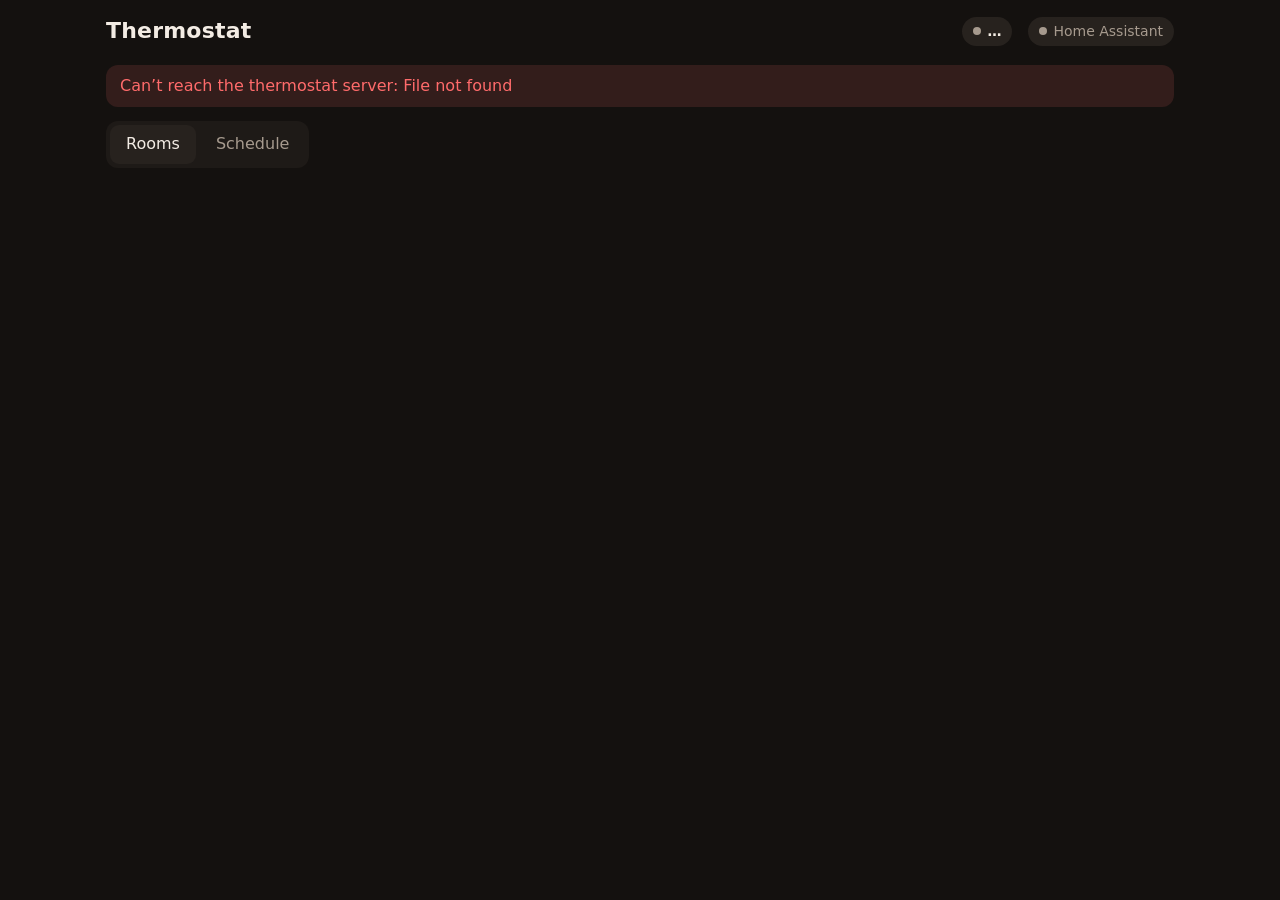
==== thermostat/public/index.html @ 14dd11ea "thermostat: web page and schedule for the Amana wall units Room temperature/humidity, manual control" ====
<!doctype html>
<html lang="en">
<head>
<meta charset="utf-8">
<meta name="viewport" content="width=device-width, initial-scale=1, viewport-fit=cover">
<meta name="theme-color" content="#14110f">
<title>Thermostat</title>
<style>
:root{
  --bg:#14110f; --panel:#1e1a17; --panel2:#27221e; --line:#3a332d; --text:#f3ece4; --muted:#a69a8e;
  --heat:#ff8a3d; --heat-soft:#ff8a3d22; --cool:#5ab4ff; --cool-soft:#5ab4ff22; --ok:#7fd38a; --warn:#f2c14e; --bad:#ff6b6b;
  --accent:var(--heat); --accent-soft:var(--heat-soft);
}
body.cool{--accent:var(--cool);--accent-soft:var(--cool-soft)}
*{box-sizing:border-box}
html,body{margin:0;background:var(--bg);color:var(--text);font:16px/1.4 system-ui,-apple-system,"Segoe UI",Roboto,sans-serif}
button,input,select{font:inherit;color:inherit}
.wrap{max-width:1100px;margin:0 auto;padding:16px 16px 48px}
header{display:flex;flex-wrap:wrap;align-items:center;gap:10px 16px;margin-bottom:18px}
h1{font-size:22px;margin:0;letter-spacing:.2px;flex:1 1 auto}
.pill{display:inline-flex;align-items:center;gap:6px;padding:5px 11px;border-radius:999px;background:var(--panel2);font-size:14px;color:var(--muted)}
.pill b{color:var(--text);font-weight:600}
.dot{width:8px;height:8px;border-radius:50%;background:var(--muted)}
.dot.ok{background:var(--ok)}.dot.warn{background:var(--warn)}.dot.bad{background:var(--bad)}
.tabs{display:flex;gap:4px;background:var(--panel);padding:4px;border-radius:12px;width:max-content;margin-bottom:16px}
.tabs button{border:0;background:none;padding:8px 16px;border-radius:9px;cursor:pointer;color:var(--muted)}
.tabs button.on{background:var(--panel2);color:var(--text)}
.grid{display:grid;grid-template-columns:repeat(auto-fit,minmax(280px,1fr));gap:14px}
.card{background:var(--panel);border:1px solid var(--line);border-radius:18px;padding:18px}
.card h2{font-size:17px;margin:0 0 10px;display:flex;justify-content:space-between;align-items:center;gap:8px}
.now{display:flex;align-items:baseline;gap:14px}
.big{font-size:56px;font-weight:300;line-height:1;letter-spacing:-1px}
.big small{font-size:24px;color:var(--muted)}
.hum{color:var(--muted);font-size:15px}
.status{font-size:13px;padding:3px 9px;border-radius:999px;background:var(--panel2);color:var(--muted);font-weight:500}
.status.heat{background:var(--heat-soft);color:var(--heat)}.status.cool{background:var(--cool-soft);color:var(--cool)}
.ctrl{display:flex;align-items:center;justify-content:space-between;gap:10px;margin:16px 0 12px;padding:10px;background:var(--panel2);border-radius:14px}
.stepper{display:flex;align-items:center;gap:6px}
.round{width:44px;height:44px;border-radius:50%;border:1px solid var(--line);background:var(--panel);font-size:22px;cursor:pointer;display:grid;place-items:center}
.round:active{transform:scale(.95)}
.target{min-width:70px;text-align:center;font-size:28px;font-weight:500}
.target.pending{color:var(--accent)}
.seg{display:flex;background:var(--panel);border-radius:10px;padding:3px;gap:2px}
.seg button{border:0;background:none;padding:7px 12px;border-radius:8px;cursor:pointer;color:var(--muted);font-size:14px}
.seg button.on{background:var(--accent-soft);color:var(--accent);font-weight:600}
.seg button.on.off{background:var(--panel2);color:var(--text)}
.sched{font-size:14px;color:var(--muted)}
.sched b{color:var(--text);font-weight:600}
.override{color:var(--warn)}
.room-edit{margin-bottom:14px}
.row{display:flex;flex-wrap:wrap;align-items:center;gap:10px}
.row+.row{margin-top:10px}
label.sw{display:inline-flex;align-items:center;gap:8px;cursor:pointer;user-select:none}
.sw input{appearance:none;width:40px;height:24px;border-radius:999px;background:var(--line);position:relative;cursor:pointer;transition:.15s;margin:0}
.sw input::after{content:"";position:absolute;top:3px;left:3px;width:18px;height:18px;border-radius:50%;background:#fff;transition:.15s}
.sw input:checked{background:var(--accent)}
.sw input:checked::after{left:19px}
input[type=time],input[type=number],select{background:var(--panel2);border:1px solid var(--line);border-radius:9px;padding:7px 9px}
input[type=number]{width:70px}
.block{display:flex;flex-wrap:wrap;align-items:center;gap:8px 12px;padding:10px 12px;border:1px solid var(--line);border-radius:12px;background:var(--panel2);margin-top:10px}
.block.disabled{opacity:.55}
.days{display:flex;gap:3px}
.days button{width:30px;height:30px;border-radius:8px;border:1px solid var(--line);background:var(--panel);cursor:pointer;font-size:12px;color:var(--muted)}
.days button.on{background:var(--accent-soft);border-color:transparent;color:var(--accent);font-weight:700}
.del{margin-left:auto;border:0;background:none;color:var(--muted);cursor:pointer;font-size:20px;padding:4px 8px}
.del:hover{color:var(--bad)}
.add{margin-top:10px;border:1px dashed var(--line);background:none;border-radius:12px;padding:9px 14px;cursor:pointer;color:var(--muted);width:100%}
.add:hover{color:var(--text);border-color:var(--muted)}
.savebar{position:sticky;bottom:0;display:none;gap:10px;justify-content:flex-end;align-items:center;padding:12px 16px;margin:16px -16px 0;background:linear-gradient(transparent,var(--bg) 30%)}
.savebar.show{display:flex}
.btn{border:0;border-radius:11px;padding:10px 18px;cursor:pointer;font-weight:600}
.btn.primary{background:var(--accent);color:#1a120c}
.btn.ghost{background:var(--panel2)}
.muted{color:var(--muted);font-size:14px}
.err{background:#ff6b6b22;color:var(--bad);border-radius:12px;padding:10px 14px;margin-bottom:14px;display:none}
.err.show{display:block}
.hidden{display:none!important}
.toast{position:fixed;left:50%;bottom:20px;transform:translateX(-50%);background:var(--panel2);border:1px solid var(--line);padding:10px 16px;border-radius:12px;opacity:0;transition:.2s;pointer-events:none}
.toast.show{opacity:1}
@media (max-width:420px){.big{font-size:48px}.days button{width:27px;height:28px}}
</style>
</head>
<body>
<div class="wrap">
  <header>
    <h1>Thermostat</h1>
    <span class="pill" id="presence"><span class="dot"></span><b>…</b></span>
    <span class="pill" id="conn"><span class="dot"></span>Home Assistant</span>
  </header>
  <div class="err" id="err"></div>
  <div class="tabs" role="tablist">
    <button class="on" data-tab="rooms">Rooms</button>
    <button data-tab="schedule">Schedule</button>
  </div>

  <section id="rooms" class="grid"></section>

  <section id="schedule" class="hidden">
    <div class="card room-edit">
      <h2>General</h2>
      <div class="row">
        <label class="sw"><input type="checkbox" id="g-enabled"> Schedule on</label>
        <span class="muted">When off, the units stay wherever you set them.</span>
      </div>
      <div class="row">
        <span>Season</span>
        <div class="seg" id="g-mode"><button data-v="heat">Heat</button><button data-v="cool">Cool</button></div>
      </div>
      <div class="row">
        <label class="sw"><input type="checkbox" id="g-away"> Away mode</label>
        <span class="muted">When nobody is home, every room goes to</span>
        <input type="number" id="g-away-temp" min="61" max="86"> °
      </div>
    </div>
    <div id="room-edits"></div>
    <div class="savebar" id="savebar">
      <span class="muted">Unsaved changes</span>
      <button class="btn ghost" id="cancel">Cancel</button>
      <button class="btn primary" id="save">Save schedule</button>
    </div>
  </section>
</div>
<div class="toast" id="toast"></div>

<script>
const $ = (s, el = document) => el.querySelector(s);
const DAYS = ['S','M','T','W','T','F','S'];
let state = null, draft = null, dirty = false;
const pending = {}; // room id -> {temp, timer}

function toast(msg) { const t = $('#toast'); t.textContent = msg; t.classList.add('show'); clearTimeout(t._h); t._h = setTimeout(() => t.classList.remove('show'), 2200); }
function fmtTime(iso) {
  const d = new Date(iso), now = new Date();
  const t = d.toLocaleTimeString([], { hour: 'numeric', minute: '2-digit' });
  const days = Math.round((new Date(d.toDateString()) - new Date(now.toDateString())) / 864e5);
  return days === 0 ? t : days === 1 ? 'tomorrow ' + t : d.toLocaleDateString([], { weekday: 'short' }) + ' ' + t;
}
const deg = (v) => v == null ? '–' : Math.round(v * 10) / 10;
const desc = (d) => !d ? 'off' : d.hvac === 'off' ? 'Off' : d.temp + '°';

async function api(method, url, body) {
  const r = await fetch(url, { method, headers: { 'Content-Type': 'application/json' }, body: body ? JSON.stringify(body) : undefined });
  const j = await r.json().catch(() => ({}));
  if (!r.ok) throw new Error(j.error || r.statusText);
  return j;
}

async function refresh() {
  try { state = await api('GET', '/api/state'); render(); }
  catch (e) { showErr('Can’t reach the thermostat server: ' + e.message); }
}
function showErr(m) { const e = $('#err'); e.textContent = m || ''; e.classList.toggle('show', !!m); }

function render() {
  document.body.classList.toggle('cool', state.mode === 'cool');
  const p = $('#presence');
  p.querySelector('.dot').className = 'dot ' + (state.home === false ? 'warn' : state.home ? 'ok' : '');
  p.querySelector('b').textContent = state.home === false ? 'Away' : state.home ? 'Home' : 'Presence unknown';
  $('#conn .dot').className = 'dot ' + (state.ok ? 'ok' : 'bad');
  showErr(state.ok ? '' : 'Home Assistant error: ' + state.error);
  renderRooms();
  if (!dirty) { draft = JSON.parse(JSON.stringify({ scheduleEnabled: state.scheduleEnabled, mode: state.mode, away: state.away, rooms: state.rooms.map(stripRoom) })); renderSchedule(); }
}
function stripRoom(r) { const { current, scheduled, next, humiditySensorUsed, ...rest } = r; return rest; }

function renderRooms() {
  const box = $('#rooms');
  box.innerHTML = '';
  for (const r of state.rooms) {
    const c = r.current, pend = pending[r.id];
    const isOff = c.hvac === 'off';
    const tgt = pend ? pend.temp : c.target;
    const el = document.createElement('div');
    el.className = 'card';
    let sched = '<span class="sched">Schedule off for this room</span>';
    if (r.scheduled) {
      const manual = (r.scheduled.hvac === 'off') !== isOff || (!isOff && c.target != null && r.scheduled.temp !== c.target);
      const nx = r.next ? ` → <b>${desc(r.next.desired)}</b> at ${fmtTime(r.next.at)}` : '';
      sched = `<span class="sched">Schedule: <b>${desc(r.scheduled)}</b>${r.scheduled.reason === 'away' ? ' (away)' : ''}${nx}</span>`
        + (manual ? `<div class="sched override">Manual setting — schedule takes over ${r.next ? 'at ' + fmtTime(r.next.at) : 'at the next change'}</div>` : '');
    }
    const mode = isOff ? 'off' : (c.hvac === 'cool' ? 'cool' : 'heat');
    el.innerHTML = `
      <h2>${r.name}<span class="status ${isOff ? '' : mode}">${!c.available ? 'Unavailable' : isOff ? 'Off' : (mode === 'cool' ? 'Cooling to ' : 'Heating to ') + tgt + '°'}</span></h2>
      <div class="now"><div class="big">${deg(c.temp)}<small>°F</small></div><div class="hum">${c.humidity == null ? '' : '💧 ' + Math.round(c.humidity) + '%'}</div></div>
      <div class="ctrl">
        <div class="stepper">
          <button class="round" data-step="-1" aria-label="Lower">−</button>
          <div class="target ${pend ? 'pending' : ''}">${isOff && !pend ? '–' : (tgt ?? '–') + '°'}</div>
          <button class="round" data-step="1" aria-label="Raise">+</button>
        </div>
        <div class="seg">
          <button data-hvac="${state.mode}" class="${!isOff ? 'on' : ''}">${state.mode === 'cool' ? 'Cool' : 'Heat'}</button>
          <button data-hvac="off" class="${isOff ? 'on off' : ''}">Off</button>
        </div>
      </div>
      ${sched}`;
    el.querySelectorAll('[data-step]').forEach((b) => b.onclick = () => step(r, Number(b.dataset.step)));
    el.querySelectorAll('[data-hvac]').forEach((b) => b.onclick = () => setHvac(r, b.dataset.hvac));
    box.appendChild(el);
  }
}
function step(r, d) {
  const base = pending[r.id]?.temp ?? r.current.target ?? (r.scheduled?.temp || 70);
  const t = Math.max(61, Math.min(86, base + d));
  clearTimeout(pending[r.id]?.timer);
  pending[r.id] = { temp: t, timer: setTimeout(() => commit(r, t), 1200) };
  renderRooms();
}
async function commit(r, t) {
  try { state = await api('POST', '/api/room/' + r.id, { temp: t, hvac: r.current.hvac === 'cool' ? 'cool' : state.mode }); toast(`${r.name} set to ${t}°`); }
  catch (e) { toast('Failed: ' + e.message); }
  delete pending[r.id]; render();
}
async function setHvac(r, hvac) {
  try { state = await api('POST', '/api/room/' + r.id, hvac === 'off' ? { hvac: 'off' } : { hvac, temp: r.current.target || r.scheduled?.temp || 70 });
        toast(`${r.name} ${hvac === 'off' ? 'turned off' : 'on'}`); render(); }
  catch (e) { toast('Failed: ' + e.message); }
}

// ----- schedule editor -----
function markDirty() { dirty = true; $('#savebar').classList.add('show'); }
function renderSchedule() {
  $('#g-enabled').checked = draft.scheduleEnabled;
  $('#g-away').checked = draft.away.enabled;
  $('#g-away-temp').value = draft.away.temp;
  $('#g-mode').querySelectorAll('button').forEach((b) => b.classList.toggle('on', b.dataset.v === draft.mode));
  const box = $('#room-edits'); box.innerHTML = '';
  draft.rooms.forEach((room) => {
    const el = document.createElement('div');
    el.className = 'card room-edit';
    el.innerHTML = `
      <h2>${room.name}<label class="sw"><input type="checkbox" class="r-en" ${room.scheduleEnabled ? 'checked' : ''}> Follow schedule</label></h2>
      <div class="row muted">Outside the times below:
        <select class="r-sb-mode"><option value="temp">Hold</option><option value="off">Turn off</option></select>
        <span class="r-sb-wrap"><input type="number" class="r-sb" min="61" max="86"> °</span>
      </div>
      <div class="blocks"></div>
      <button class="add">+ Add time</button>`;
    const sbMode = $('.r-sb-mode', el), sb = $('.r-sb', el), sbWrap = $('.r-sb-wrap', el);
    sbMode.value = room.setback === null ? 'off' : 'temp';
    sb.value = room.setback ?? 61; sbWrap.classList.toggle('hidden', room.setback === null);
    sbMode.onchange = () => { room.setback = sbMode.value === 'off' ? null : Number(sb.value || 61); sbWrap.classList.toggle('hidden', room.setback === null); markDirty(); };
    sb.onchange = () => { room.setback = Number(sb.value); markDirty(); };
    $('.r-en', el).onchange = (e) => { room.scheduleEnabled = e.target.checked; markDirty(); };
    const blocks = $('.blocks', el);
    room.blocks.forEach((b, i) => {
      const be = document.createElement('div');
      be.className = 'block' + (b.enabled ? '' : ' disabled');
      be.innerHTML = `
        <label class="sw"><input type="checkbox" class="b-en" ${b.enabled ? 'checked' : ''}></label>
        <input type="time" class="b-start" value="${b.start}"> to <input type="time" class="b-end" value="${b.end}">
        <span><input type="number" class="b-temp" min="61" max="86" value="${b.temp}"> °</span>
        <div class="days">${DAYS.map((d, n) => `<button data-d="${n}" class="${b.days.includes(n) ? 'on' : ''}" title="${['Sun','Mon','Tue','Wed','Thu','Fri','Sat'][n]}">${d}</button>`).join('')}</div>
        <button class="del" title="Delete">×</button>`;
      $('.b-en', be).onchange = (e) => { b.enabled = e.target.checked; be.classList.toggle('disabled', !b.enabled); markDirty(); };
      $('.b-start', be).onchange = (e) => { b.start = e.target.value; markDirty(); };
      $('.b-end', be).onchange = (e) => { b.end = e.target.value; markDirty(); };
      $('.b-temp', be).onchange = (e) => { b.temp = Number(e.target.value); markDirty(); };
      be.querySelectorAll('[data-d]').forEach((btn) => btn.onclick = () => {
        const n = Number(btn.dataset.d);
        b.days = b.days.includes(n) ? b.days.filter((x) => x !== n) : [...b.days, n].sort();
        btn.classList.toggle('on'); markDirty();
      });
      $('.del', be).onclick = () => { room.blocks.splice(i, 1); markDirty(); renderSchedule(); };
      blocks.appendChild(be);
    });
    $('.add', el).onclick = () => {
      room.blocks.push({ id: 'b' + Date.now(), start: '09:00', end: '17:00', temp: 70, days: [0,1,2,3,4,5,6], enabled: true });
      markDirty(); renderSchedule();
    };
    box.appendChild(el);
  });
}
$('#g-enabled').onchange = (e) => { draft.scheduleEnabled = e.target.checked; markDirty(); };
$('#g-away').onchange = (e) => { draft.away.enabled = e.target.checked; markDirty(); };
$('#g-away-temp').onchange = (e) => { draft.away.temp = Number(e.target.value); markDirty(); };
$('#g-mode').querySelectorAll('button').forEach((b) => b.onclick = () => { draft.mode = b.dataset.v; markDirty(); renderSchedule(); });
$('#cancel').onclick = () => { dirty = false; $('#savebar').classList.remove('show'); render(); };
$('#save').onclick = async () => {
  try {
    for (const r of draft.rooms) for (const b of r.blocks) if (!b.start || !b.end || b.start === b.end) throw new Error(`${r.name}: each time needs a start and a different end`);
    state = await api('PUT', '/api/config', draft);
    dirty = false; $('#savebar').classList.remove('show'); render(); toast('Schedule saved');
  } catch (e) { toast('Not saved: ' + e.message); }
};
document.querySelectorAll('.tabs button').forEach((b) => b.onclick = () => {
  document.querySelectorAll('.tabs button').forEach((x) => x.classList.toggle('on', x === b));
  $('#rooms').classList.toggle('hidden', b.dataset.tab !== 'rooms');
  $('#schedule').classList.toggle('hidden', b.dataset.tab !== 'schedule');
});
refresh(); setInterval(() => { if (!Object.keys(pending).length) refresh(); }, 15000);
</script>
</body>
</html>
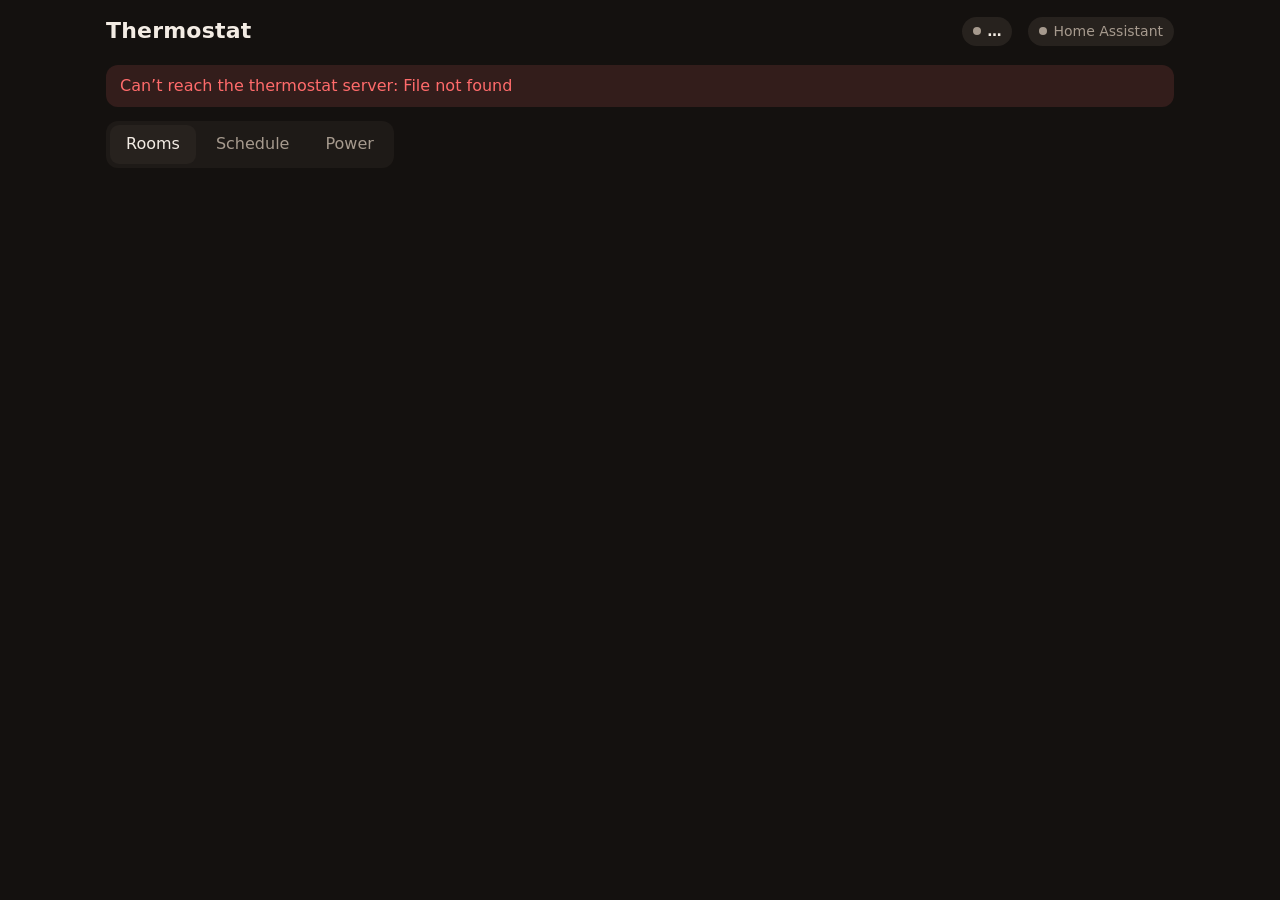
==== commit 49eaaf49: "thermostat: Power tab — electricity use vs. the weather Daily ComEd use from HA's Opower statistics," ====
--- a/thermostat/public/index.html
+++ b/thermostat/public/index.html
@@ -12,6 +12,12 @@
   --accent:var(--heat); --accent-soft:var(--heat-soft);
 }
 body.cool{--accent:var(--cool);--accent-soft:var(--cool-soft)}
+/* inside the Pi kiosk: kiosk colours, a Back button, and room for fingers */
+.embed{--bg:#0b0d10;--panel:#14181d;--panel2:#1b2027;--line:#262c34;--muted:#8b95a1}
+.back{display:none;border:0;background:var(--panel2);border-radius:999px;padding:8px 16px;font-size:16px;cursor:pointer}
+.embed .back{display:inline-block}
+.embed #conn{display:none}
+.embed .wrap{padding-top:10px}
 *{box-sizing:border-box}
 html,body{margin:0;background:var(--bg);color:var(--text);font:16px/1.4 system-ui,-apple-system,"Segoe UI",Roboto,sans-serif}
 button,input,select{font:inherit;color:inherit}
@@ -77,13 +83,60 @@
 .hidden{display:none!important}
 .toast{position:fixed;left:50%;bottom:20px;transform:translateX(-50%);background:var(--panel2);border:1px solid var(--line);padding:10px 16px;border-radius:12px;opacity:0;transition:.2s;pointer-events:none}
 .toast.show{opacity:1}
+/* ----- Power tab ----- */
+#power{display:grid;gap:14px}
+#power .two{display:grid;grid-template-columns:repeat(auto-fit,minmax(320px,1fr));gap:14px}
+.eyebrow{font-size:12px;letter-spacing:1.4px;text-transform:uppercase;color:var(--muted);margin:0 0 8px;font-weight:600}
+.verdict{display:flex;flex-wrap:wrap;align-items:center;gap:10px 14px}
+.badge{font-size:14px;font-weight:700;padding:5px 12px;border-radius:999px;background:var(--panel2);color:var(--text)}
+.badge.expected{background:#7fd38a22;color:var(--ok)}.badge.below{background:#5ab4ff22;color:var(--cool)}
+.badge.above{background:#f2c14e22;color:var(--warn)}.badge.well-above{background:#ff6b6b22;color:var(--bad)}
+.vline{font-size:22px;font-weight:600;line-height:1.25}
+.stats{display:flex;flex-wrap:wrap;gap:12px 34px;margin:14px 0 4px}
+.stat .v{font-size:34px;font-weight:300;letter-spacing:-.5px;line-height:1.1}
+.stat .v small{font-size:15px;color:var(--muted);margin-left:3px}
+.stat .l{font-size:13px;color:var(--muted)}
+.split{display:flex;height:14px;border-radius:7px;overflow:hidden;background:var(--panel2);margin:14px 0 8px}
+.split div{height:100%}
+.legend{display:flex;flex-wrap:wrap;gap:6px 16px;font-size:13px;color:var(--muted)}
+.legend i{display:inline-block;width:10px;height:10px;border-radius:3px;margin-right:6px;vertical-align:-1px}
+.note{font-size:13px;color:var(--muted);margin-top:10px}
+.meter{position:relative;height:16px;border-radius:8px;background:var(--panel2);margin:14px 0 6px;overflow:hidden}
+.meter .used{position:absolute;inset:0 auto 0 0;background:var(--heat);border-radius:8px 0 0 8px}
+.meter .rest{position:absolute;top:0;bottom:0;background:repeating-linear-gradient(135deg,#ff8a3d55 0 6px,#ff8a3d22 6px 12px)}
+.meter .mark{position:absolute;top:-2px;bottom:-2px;width:2px;background:var(--text);opacity:.7}
+.kv{display:grid;grid-template-columns:auto 1fr;gap:4px 14px;font-size:14px;margin-top:10px}
+.kv span:nth-child(odd){color:var(--muted)}
+.chart{position:relative;margin-top:6px}
+.chart svg{display:block;width:100%;overflow:visible}
+.chart .tip{position:absolute;pointer-events:none;background:var(--panel2);border:1px solid var(--line);border-radius:10px;padding:8px 10px;font-size:13px;white-space:nowrap;opacity:0;transition:opacity .1s;z-index:2}
+.chart .tip.show{opacity:1}
+.outlook{display:grid;grid-template-columns:repeat(auto-fit,minmax(92px,1fr));gap:8px}
+.oday{background:var(--panel2);border-radius:12px;padding:10px;text-align:center}
+.oday .d{font-size:13px;color:var(--muted)}.oday .t{font-size:20px;margin:2px 0}.oday .k{font-size:14px}.oday .c{font-size:12px;color:var(--muted)}
+table.tbl{width:100%;border-collapse:collapse;font-size:14px}
+.tbl th{text-align:right;font-weight:500;color:var(--muted);padding:6px 8px;border-bottom:1px solid var(--line)}
+.tbl td{text-align:right;padding:6px 8px;border-bottom:1px solid #ffffff0a}
+.tbl th:first-child,.tbl td:first-child{text-align:left}
+.up{color:var(--warn)}.down{color:var(--cool)}
+.hrs{display:grid;grid-template-columns:110px repeat(7,1fr) 64px;gap:4px 6px;align-items:end;font-size:13px}
+.hrs .h{color:var(--muted);text-align:center}
+.hrs .bar{height:44px;display:flex;align-items:flex-end;justify-content:center}
+.hrs .bar div{width:70%;max-width:26px;background:var(--heat);border-radius:4px 4px 1px 1px;min-height:1px}
+.hrs .bar div.unit{background:#ff8a3d55}
+.hrs .nm{align-self:center}.hrs .tot{align-self:center;text-align:right}
+.loading{color:var(--muted);padding:30px;text-align:center}
+.poweronly .tabs,.poweronly #presence{display:none}
+@media (max-width:420px){.stat .v{font-size:28px}.vline{font-size:19px}.hrs{grid-template-columns:76px repeat(7,1fr) 48px}}
 @media (max-width:420px){.big{font-size:48px}.days button{width:27px;height:28px}}
 </style>
 </head>
 <body>
 <div class="wrap">
   <header>
+    <button class="back" id="back">‹ Back</button>
     <h1>Thermostat</h1>
+    <span class="pill hidden" id="outdoor">☁️ Outside <b></b></span>
     <span class="pill" id="presence"><span class="dot"></span><b>…</b></span>
     <span class="pill" id="conn"><span class="dot"></span>Home Assistant</span>
   </header>
@@ -91,6 +144,7 @@
   <div class="tabs" role="tablist">
     <button class="on" data-tab="rooms">Rooms</button>
     <button data-tab="schedule">Schedule</button>
+    <button data-tab="power">Power</button>
   </div>
 
   <section id="rooms" class="grid"></section>
@@ -111,6 +165,12 @@
         <span class="muted">When nobody is home, every room goes to</span>
         <input type="number" id="g-away-temp" min="61" max="86"> °
       </div>
+      <div class="row">
+        <label class="sw"><input type="checkbox" id="g-sensor"> Use room sensors</label>
+        <span class="muted">Buffer</span>
+        <input type="number" id="g-buffer" min="1" max="8" step="0.5"> °
+      </div>
+      <div class="row muted" id="g-sensor-note"></div>
     </div>
     <div id="room-edits"></div>
     <div class="savebar" id="savebar">
@@ -119,6 +179,7 @@
       <button class="btn primary" id="save">Save schedule</button>
     </div>
   </section>
+  <section id="power" class="hidden"><div class="card loading">Loading electricity data…</div></section>
 </div>
 <div class="toast" id="toast"></div>
 
@@ -136,6 +197,13 @@
   return days === 0 ? t : days === 1 ? 'tomorrow ' + t : d.toLocaleDateString([], { weekday: 'short' }) + ' ' + t;
 }
 const deg = (v) => v == null ? '–' : Math.round(v * 10) / 10;
+function sensorNote() {
+  const sc = draft.sensorControl, h = sc.buffer / 2, cool = draft.mode === 'cool', ex = cool ? 74 : 70;
+  $('#g-buffer').disabled = !sc.enabled;
+  $('#g-sensor-note').textContent = sc.enabled
+    ? `The room sensors decide when each unit runs. With a ${sc.buffer}° buffer, a room set to ${ex}° ${cool ? 'cools' : 'heats'} when it reaches ${ex + (cool ? h : -h)}° and stops at ${ex + (cool ? -h : h)}°. A bigger buffer means fewer on/off switches (and beeps).`
+    : 'Each unit uses its own built-in thermostat, which reads the air at the wall and can run when the room is already warm.';
+}
 const desc = (d) => !d ? 'off' : d.hvac === 'off' ? 'Off' : d.temp + '°';
 
 async function api(method, url, body) {
@@ -153,13 +221,37 @@
 
 function render() {
   document.body.classList.toggle('cool', state.mode === 'cool');
+  const o = $('#outdoor');
+  o.classList.toggle('hidden', !state.outdoor);
+  if (state.outdoor) {
+    o.firstChild.textContent = weatherIcon(state.outdoor.condition) + ' Outside ';
+    o.querySelector('b').textContent = Math.round(state.outdoor.temp) + '° · ' + state.outdoor.condition;
+  }
   const p = $('#presence');
   p.querySelector('.dot').className = 'dot ' + (state.home === false ? 'warn' : state.home ? 'ok' : '');
   p.querySelector('b').textContent = state.home === false ? 'Away' : state.home ? 'Home' : 'Presence unknown';
   $('#conn .dot').className = 'dot ' + (state.ok ? 'ok' : 'bad');
   showErr(state.ok ? '' : 'Home Assistant error: ' + state.error);
   renderRooms();
-  if (!dirty) { draft = JSON.parse(JSON.stringify({ scheduleEnabled: state.scheduleEnabled, mode: state.mode, away: state.away, rooms: state.rooms.map(stripRoom) })); renderSchedule(); }
+  if (!dirty) { draft = JSON.parse(JSON.stringify({ scheduleEnabled: state.scheduleEnabled, mode: state.mode, away: state.away, sensorControl: state.sensorControl || { enabled: true, buffer: 3 }, rooms: state.rooms.map(stripRoom) })); renderSchedule(); }
+}
+function weatherIcon(c) {
+  c = (c || '').toLowerCase();
+  if (c.includes('sunny') || c.includes('clear')) return c.includes('night') ? '🌙' : '☀️';
+  if (c.includes('partly')) return '⛅';
+  if (c.includes('snow')) return '❄️';
+  if (c.includes('rain') || c.includes('pour')) return '🌧️';
+  if (c.includes('lightning')) return '⛈️';
+  if (c.includes('fog')) return '🌫️';
+  if (c.includes('wind')) return '💨';
+  return '☁️';
+}
+function statusText(c, tgt) {
+  if (!c.available) return 'Unavailable';
+  if (c.hvac === 'off') return 'Off';
+  const cool = c.hvac === 'cool';
+  if (c.running === false) return `Idle · ${tgt}°`;
+  return (cool ? 'Cooling to ' : 'Heating to ') + tgt + '°';
 }
 function stripRoom(r) { const { current, scheduled, next, humiditySensorUsed, ...rest } = r; return rest; }
 
@@ -181,7 +273,7 @@
     }
     const mode = isOff ? 'off' : (c.hvac === 'cool' ? 'cool' : 'heat');
     el.innerHTML = `
-      <h2>${r.name}<span class="status ${isOff ? '' : mode}">${!c.available ? 'Unavailable' : isOff ? 'Off' : (mode === 'cool' ? 'Cooling to ' : 'Heating to ') + tgt + '°'}</span></h2>
+      <h2>${r.name}<span class="status ${isOff || c.running === false ? '' : mode}">${statusText(c, tgt)}</span></h2>
       <div class="now"><div class="big">${deg(c.temp)}<small>°F</small></div><div class="hum">${c.humidity == null ? '' : '💧 ' + Math.round(c.humidity) + '%'}</div></div>
       <div class="ctrl">
         <div class="stepper">
@@ -224,6 +316,9 @@
   $('#g-enabled').checked = draft.scheduleEnabled;
   $('#g-away').checked = draft.away.enabled;
   $('#g-away-temp').value = draft.away.temp;
+  $('#g-sensor').checked = draft.sensorControl.enabled;
+  $('#g-buffer').value = draft.sensorControl.buffer;
+  sensorNote();
   $('#g-mode').querySelectorAll('button').forEach((b) => b.classList.toggle('on', b.dataset.v === draft.mode));
   const box = $('#room-edits'); box.innerHTML = '';
   draft.rooms.forEach((room) => {
@@ -274,6 +369,8 @@
 }
 $('#g-enabled').onchange = (e) => { draft.scheduleEnabled = e.target.checked; markDirty(); };
 $('#g-away').onchange = (e) => { draft.away.enabled = e.target.checked; markDirty(); };
+$('#g-sensor').onchange = (e) => { draft.sensorControl.enabled = e.target.checked; sensorNote(); markDirty(); };
+$('#g-buffer').onchange = (e) => { draft.sensorControl.buffer = Math.max(1, Math.min(8, Number(e.target.value) || 3)); e.target.value = draft.sensorControl.buffer; sensorNote(); markDirty(); };
 $('#g-away-temp').onchange = (e) => { draft.away.temp = Number(e.target.value); markDirty(); };
 $('#g-mode').querySelectorAll('button').forEach((b) => b.onclick = () => { draft.mode = b.dataset.v; markDirty(); renderSchedule(); });
 $('#cancel').onclick = () => { dirty = false; $('#savebar').classList.remove('show'); render(); };
@@ -286,9 +383,203 @@
 };
 document.querySelectorAll('.tabs button').forEach((b) => b.onclick = () => {
   document.querySelectorAll('.tabs button').forEach((x) => x.classList.toggle('on', x === b));
-  $('#rooms').classList.toggle('hidden', b.dataset.tab !== 'rooms');
-  $('#schedule').classList.toggle('hidden', b.dataset.tab !== 'schedule');
+  for (const t of ['rooms', 'schedule', 'power']) $('#' + t).classList.toggle('hidden', b.dataset.tab !== t);
+  if (b.dataset.tab === 'power') loadPower();
+  history.replaceState(null, '', b.dataset.tab === 'rooms' ? location.pathname + location.search : '#' + b.dataset.tab);
 });
+// ----- Power tab -----
+let power = null, powerAt = 0, powerBusy = false;
+async function loadPower(force) {
+  if (powerBusy || (!force && power && Date.now() - powerAt < 60000)) return;
+  powerBusy = true;
+  try { power = await api('GET', '/api/power'); powerAt = Date.now(); renderPower(); }
+  catch (e) { $('#power').innerHTML = `<div class="card loading">Couldn’t load electricity data: ${esc(e.message)}</div>`; }
+  finally { powerBusy = false; }
+}
+const esc = (v) => String(v ?? '').replace(/[&<>"']/g, (c) => ({ '&': '&amp;', '<': '&lt;', '>': '&gt;', '"': '&quot;', "'": '&#39;' }[c]));
+const pd = (d) => new Date(d + 'T12:00:00');
+const fday = (d, o = { weekday: 'short', month: 'short', day: 'numeric' }) => pd(d).toLocaleDateString([], o);
+const fmd = (d) => fday(d, { month: 'short', day: 'numeric' });
+const frange = (a, b) => a.slice(0, 7) === b.slice(0, 7) ? `${fmd(a)}–${pd(b).getDate()}` : `${fmd(a)} – ${fmd(b)}`;
+const n1 = (v) => v == null ? '–' : (Math.round(v * 10) / 10).toFixed(1);
+const n0 = (v) => v == null ? '–' : Math.round(v).toLocaleString();
+const money = (v, d = 0) => v == null ? '' : '$' + Number(v).toFixed(d);
+const sgn = (v) => (v > 0 ? '+' : v < 0 ? '−' : '±') + n1(Math.abs(v));
+const LEVEL = { expected: ['As expected', 'About what this weather calls for'],
+  above: ['A bit high', (p) => `${p}% above what this weather calls for`],
+  'well-above': ['High', (p) => `${p}% above what this weather calls for`],
+  below: ['Below expected', (p) => `${-p}% below what this weather calls for`] };
+function dayColor(d) {
+  if (!d.complete) return 'url(#partial)';
+  if (d.expected == null) return '#a69a8e88';
+  const r = d.kwh / d.expected;
+  return r >= 1.25 ? '#ff6b6bcc' : r >= 1.1 ? '#f2c14ecc' : r <= 0.9 ? '#5ab4ffaa' : '#7fd38a88';
+}
+
+function renderPower() {
+  const p = power, box = $('#power');
+  if (!p.ok) { box.innerHTML = `<div class="card loading">Electricity data isn’t available: ${esc(p.error)}</div>`; return; }
+  const v = p.verdict, b = p.bill, m = p.model, out = [];
+  if (p.stale) out.push(`<div class="err show">Showing data from ${new Date(p.at).toLocaleTimeString([], { hour: 'numeric', minute: '2-digit' })}; the latest update failed: ${esc(p.stale)}</div>`);
+  if (p.weatherError) out.push(`<div class="err show">Outdoor temperatures unavailable, so there’s no weather comparison: ${esc(p.weatherError)}</div>`);
+
+  // 1. this week against the weather
+  if (v) {
+    const L = v.level && LEVEL[v.level];
+    let html = `<div class="card"><p class="eyebrow">Last 7 days of data · ${frange(v.from, v.to)}</p>`;
+    html += L ? `<div class="verdict"><span class="badge ${v.level}">${L[0]}</span><span class="vline">${typeof L[1] === 'function' ? L[1](v.pct) : L[1]}</span></div>`
+              : `<div class="vline">${n1(v.actual)} kWh a day</div>`;
+    html += `<div class="stats">
+      <div class="stat"><div class="v">${n1(v.actual)}<small>kWh/day</small></div><div class="l">You used · avg ${n0(v.temp)}° outside</div></div>
+      ${v.expected != null ? `<div class="stat"><div class="v">${n1(v.expected)}<small>kWh/day</small></div><div class="l">Expected for that weather</div></div>` : ''}
+      ${v.usual != null ? `<div class="stat"><div class="v">${n1(v.usual)}<small>kWh/day</small></div><div class="l">Your usual · 8 weeks before, avg ${n0(v.usualTemp)}°</div></div>` : ''}
+    </div>`;
+    if (v.weatherEffect != null) {
+      const diff = v.actual - v.usual, w = v.weatherEffect, o = v.otherEffect;
+      const verb = diff >= 0 ? `Up ${n1(diff)}` : `Down ${n1(-diff)}`;
+      const wTxt = w >= 0 ? `colder weather accounts for <b>${sgn(w)}</b>` : `milder weather accounts for <b>${sgn(w)}</b>`;
+      const oTxt = Math.abs(o) < 0.3 ? 'and everything else is about the same' : o > 0 ? `and everything else for <b>${sgn(o)}</b>` : `and everything else was <b>${n1(-o)}</b> lower`;
+      html += `<div class="sched">${verb} kWh/day from your usual: ${wTxt} ${oTxt}.</div>`;
+      if (w >= 0 && o >= 0 && v.actual > 0) {
+        const pc = (x) => (x / v.actual * 100).toFixed(1) + '%';
+        html += `<div class="split"><div style="width:${pc(v.usual)};background:#a69a8e66"></div><div style="width:${pc(w)};background:var(--cool)"></div><div style="width:${pc(o)};background:var(--heat)"></div></div>
+          <div class="legend"><span><i style="background:#a69a8e66"></i>Usual ${n1(v.usual)}</span><span><i style="background:var(--cool)"></i>Colder weather ${sgn(w)}</span><span><i style="background:var(--heat)"></i>Everything else ${sgn(o)}</span></div>`;
+      }
+    }
+    if (m && m.includesThisWeek) html += `<div class="note">There are only ${m.coldDays} cold days (50° or below) to learn from so far, and they include this week, so treat this comparison as rough until more cold weather comes in.</div>`;
+    html += `<div class="note">ComEd’s data runs a day or two behind.</div></div>`;
+    out.push(html);
+  }
+
+  // 2. this bill
+  if (b) {
+    const scale = Math.max(b.projected || 0, b.comedForecast || 0, b.used) * 1.04 || 1;
+    const pct = (x) => Math.min(100, x / scale * 100).toFixed(1) + '%';
+    let html = `<div class="card"><p class="eyebrow">This bill${b.start && b.end ? ` · ${frange(b.start, b.end)}${b.endEstimated ? ' (end estimated)' : ''}` : ''}</p>
+      <div class="stats" style="margin-top:4px">
+        <div class="stat"><div class="v">${n0(b.used)}<small>kWh</small></div><div class="l">So far${b.cost != null ? ' · ' + money(b.cost, 2) : ''}</div></div>
+        ${b.projected != null ? `<div class="stat"><div class="v">${n0(b.projected)}<small>kWh</small></div><div class="l">Heading for, at the forecast weather${b.projectedCost != null ? ' · ~' + money(b.projectedCost) : ''}</div></div>` : ''}
+      </div>
+      <div class="meter"><div class="used" style="width:${pct(b.used)}"></div>${b.projected != null ? `<div class="rest" style="left:${pct(b.used)};width:calc(${pct(b.projected)} - ${pct(b.used)})"></div>` : ''}${b.comedForecast ? `<div class="mark" style="left:${pct(b.comedForecast)}" title="ComEd’s forecast"></div>` : ''}</div>
+      <div class="legend"><span><i style="background:var(--heat)"></i>Used</span>${b.projected != null ? '<span><i style="background:#ff8a3d55"></i>Expected for the rest of the bill</span>' : ''}${b.comedForecast ? '<span><i style="background:var(--text);width:3px"></i>ComEd’s forecast</span>' : ''}</div>
+      <div class="kv">`;
+    if (b.comedForecast) html += `<span>ComEd’s forecast</span><span>${n0(b.comedForecast)} kWh${b.comedForecastCost ? ' · ' + money(b.comedForecastCost) : ''} <span class="muted">(from your use so far; it doesn’t know the weather forecast)</span></span>`;
+    if (b.daysLeft != null) html += `<span>Days left</span><span>${b.daysLeft}</span>`;
+    if (b.budget) html += `<span>Monthly budget</span><span>${n0(b.budget)} kWh${b.projected != null ? ` <span class="${b.projected > b.budget ? 'up' : 'down'}">(${b.projected > b.budget ? n0(b.projected - b.budget) + ' over' : n0(b.budget - b.projected) + ' under'})</span>` : ''}</span>`;
+    if (b.rate) html += `<span>Your rate so far</span><span>${money(b.rate * 100, 1).replace('$', '')}¢ per kWh <span class="muted">(usage charges; fixed charges are extra)</span></span>`;
+    if (b.restDays) html += `<span>Weather used</span><span>${b.restDays - b.forecastDays - b.lastYearDays ? (b.restDays - b.forecastDays - b.lastYearDays) + ' recent days, ' : ''}${b.forecastDays} forecast days${b.lastYearDays ? `, ${b.lastYearDays} at last year’s temperatures` : ''}</span>`;
+    out.push(html + '</div></div>');
+  }
+
+  // 3. daily chart
+  if (p.daily && p.daily.length) out.push(`<div class="card"><p class="eyebrow">Daily use · last ${p.daily.length} days</p>
+    <div class="legend"><span><i style="background:#7fd38a88"></i>Within 10% of expected</span><span><i style="background:#f2c14ecc"></i>10–25% over</span><span><i style="background:#ff6b6bcc"></i>25%+ over</span><span><i style="background:#5ab4ffaa"></i>10%+ under</span><span><i style="background:var(--text);height:3px;vertical-align:3px"></i>Expected for that day’s weather</span><span><i style="background:var(--cool);height:2px;vertical-align:4px"></i>Outside avg °F (colder ↑)</span></div>
+    <div class="chart" id="pchart"><div class="tip"></div></div></div>`);
+
+  // 4. the week ahead + 5. heating hours
+  const row = [];
+  if (p.outlook && p.outlook.length) row.push(`<div class="card"><p class="eyebrow">The next 7 days at the forecast</p><div class="outlook">${p.outlook.map((o, i) =>
+    `<div class="oday"><div class="d">${i === 0 ? 'Today' : fday(o.date, { weekday: 'short' })}</div><div class="t">${n0(o.temp)}°</div><div class="k">${n1(o.kwh)} kWh</div><div class="c">${o.cost != null ? money(o.cost, 2) : ''}</div></div>`).join('')}</div>
+    <div class="note">Expected use for each day’s average temperature. Total: ${n0(p.outlook.reduce((a, o) => a + o.kwh, 0))} kWh${p.outlook[0].cost != null ? ' · ' + money(p.outlook.reduce((a, o) => a + o.cost, 0)) : ''}.</div></div>`);
+  const h = p.heating;
+  if (h && h.rooms.length) {
+    const max = Math.max(1, ...h.rooms.flatMap((r) => r.hours.map((x, i) => x + r.unitHours[i])));
+    const any = h.rooms.some((r) => r.hours.some((x) => x) || r.unitHours.some((x) => x));
+    let html = `<div class="card"><p class="eyebrow">Heating hours by room · last 7 days</p><div class="hrs"><span></span>${h.dates.map((d, i) => `<span class="h">${i === 6 ? 'Today' : fday(d, { weekday: 'narrow' })}</span>`).join('')}<span class="h" style="text-align:right">Total</span>`;
+    for (const r of h.rooms) {
+      html += `<span class="nm">${esc(r.name)}</span>` + r.hours.map((x, i) => {
+        const u = r.unitHours[i];
+        return `<span class="bar" title="${fmd(h.dates[i])}: ${n1(x + u)} h"><div style="display:flex;flex-direction:column;width:70%;max-width:26px"><div class="unit" style="width:100%;height:${u / max * 44}px;border-radius:4px 4px 0 0"></div><div style="width:100%;height:${x / max * 44}px;${u ? 'border-radius:0' : ''}"></div></div></span>`;
+      }).join('') + `<span class="tot">${n1(r.hours.reduce((a, x) => a + x, 0) + r.unitHours.reduce((a, x) => a + x, 0))} h</span>`;
+    }
+    html += `</div><div class="note">${any ? 'Time each unit was running to heat (or cool), as decided by the room sensors' + (h.rooms.some((r) => r.unitHours.some((x) => x)) ? '; the lighter part is time the unit’s own thermostat was in charge, so it may have been idle for some of it' : '') + '.' : 'Nothing recorded yet.'} Counting started ${h.since ? fmd(h.since) : 'with this update'}.</div></div>`;
+    row.push(html);
+  }
+  if (row.length) out.push(`<div class="two">${row.join('')}</div>`);
+
+  // 6. what to expect by temperature + 7. months
+  const row2 = [];
+  if (m) {
+    const parts = [`about <b>${n1(m.base)} kWh a day</b> for everything besides heating and cooling`];
+    if (m.heatSlope) parts.push(`plus <b>${m.heatSlope} kWh</b> for each degree the day’s average falls below <b>${m.balance}°</b>`);
+    if (m.coolSlope) parts.push(`and <b>${m.coolSlope} kWh</b> for each degree above <b>${m.coolBalance}°</b> for cooling`);
+    row2.push(`<div class="card"><p class="eyebrow">What to expect by outdoor temperature</p>
+      <div class="sched" style="color:var(--text)">Your apartment uses ${parts.join(', ')}.</div>
+      <table class="tbl" style="margin-top:12px"><tr><th>Outside avg</th><th>kWh / day</th><th>Per day</th><th>Per 30 days</th></tr>
+      ${p.guide.map((g) => `<tr><td>${g.temp}°</td><td>${n1(g.kwh)}</td><td>${g.cost != null ? money(g.cost, 2) : '–'}</td><td>${g.cost != null ? money(g.cost * 30) : '–'}</td></tr>`).join('')}</table>
+      <div class="note">Learned from ${m.trainDays} days (${frange(m.from, m.to)}), with recent weeks counting most, so it adapts to changes like the new schedule. It explains ${Math.round((m.r2 || 0) * 100)}% of the day-to-day ups and downs; a typical day lands within about ${n1(m.sigma)} kWh of its expected value. Costs use your rate so far and leave out fixed charges.</div></div>`);
+  }
+  if (p.months && p.months.length) {
+    row2.push(`<div class="card"><p class="eyebrow">By month</p><table class="tbl"><tr><th>Month</th><th>kWh</th><th>Expected</th><th>Difference</th><th>Avg temp</th></tr>
+      ${p.months.slice().reverse().map((x) => {
+        const d = x.expected ? Math.round((x.kwh / x.expected - 1) * 100) : null;
+        return `<tr><td>${pd(x.month + '-15').toLocaleDateString([], { month: 'short', year: 'numeric' })}${x.partial ? ` <span class="muted">(${x.days} days)</span>` : ''}</td><td>${n0(x.kwh)}</td><td>${x.expected != null ? n0(x.expected) : '–'}</td>
+          <td class="${d == null ? '' : d >= 10 ? 'up' : d <= -10 ? 'down' : ''}">${d == null ? '–' : (d > 0 ? '+' : d < 0 ? '−' : '±') + Math.abs(d) + '%'}</td><td>${n0(x.temp)}°</td></tr>`;
+      }).join('')}</table>
+      <div class="note">Calendar months of finished days. “Expected” is what the weather model predicts for that month’s actual temperatures.</div></div>`);
+  }
+  if (row2.length) out.push(`<div class="two">${row2.join('')}</div>`);
+
+  box.innerHTML = out.join('') || '<div class="card loading">No electricity data yet.</div>';
+  if (p.daily && p.daily.length) drawChart($('#pchart'), p.daily);
+}
+
+function drawChart(el, days) {
+  const W = Math.max(300, el.clientWidth), H = W < 560 ? 240 : 290;
+  const L = 36, R = 8, T = 10, B = 24, n = days.length, bw = (W - L - R) / n;
+  const ymax = Math.max(1, ...days.map((d) => Math.max(d.kwh, d.expected || 0))) * 1.08;
+  const y = (k) => H - B - k / ymax * (H - T - B - 70); // top 70px kept for the temperature line
+  const temps = days.map((d) => d.temp).filter((t) => t != null);
+  const tmin = Math.min(...temps), tmax = Math.max(...temps), ty = (t) => T + 14 + (tmax === tmin ? 0.5 : (t - tmin) / (tmax - tmin)) * 56; // colder = higher
+  const step = ymax > 40 ? 20 : ymax > 16 ? 10 : 5;
+  let svg = `<svg width="${W}" height="${H}" viewBox="0 0 ${W} ${H}"><defs><pattern id="partial" width="6" height="6" patternUnits="userSpaceOnUse" patternTransform="rotate(45)"><rect width="3" height="6" fill="#a69a8e55"/></pattern></defs>`;
+  for (let k = step; k < ymax; k += step) svg += `<line x1="${L}" x2="${W - R}" y1="${y(k)}" y2="${y(k)}" stroke="#ffffff10"/><text x="${L - 6}" y="${y(k) + 4}" fill="#a69a8e" font-size="11" text-anchor="end">${k}</text>`;
+  svg += `<text x="${L - 6}" y="${y(0) + 4}" fill="#a69a8e" font-size="11" text-anchor="end">0</text>`;
+  const every = bw >= 22 ? 1 : bw >= 12 ? 2 : 4;
+  days.forEach((d, i) => {
+    const x = L + i * bw, w = Math.max(2, bw * 0.74), bx = x + (bw - w) / 2;
+    svg += `<rect x="${bx}" y="${y(d.kwh)}" width="${w}" height="${Math.max(1, y(0) - y(d.kwh))}" rx="2" fill="${dayColor(d)}"/>`;
+    if (d.expected != null) svg += `<line x1="${bx - 1}" x2="${bx + w + 1}" y1="${y(d.expected)}" y2="${y(d.expected)}" stroke="#f3ece4" stroke-width="2.2" opacity=".9"/>`;
+    const wd = pd(d.date).getDay();
+    if (bw >= 14) svg += `<text x="${x + bw / 2}" y="${H - 7}" fill="${wd === 0 ? '#f3ece4' : '#a69a8e'}" font-size="11" text-anchor="middle">${fday(d.date, { weekday: 'narrow' })}</text>`;
+    else if (wd === 0) svg += `<text x="${x + bw / 2}" y="${H - 7}" fill="#a69a8e" font-size="10" text-anchor="middle">${fmd(d.date)}</text>`;
+  });
+  const pts = days.map((d, i) => d.temp == null ? null : [L + i * bw + bw / 2, ty(d.temp), d.temp, i]).filter(Boolean);
+  if (pts.length) {
+    svg += `<polyline points="${pts.map((q) => q[0].toFixed(1) + ',' + q[1].toFixed(1)).join(' ')}" fill="none" stroke="#5ab4ff" stroke-width="2" stroke-linejoin="round"/>`;
+    pts.forEach((q) => { if (q[3] % every === 0 || q[3] === n - 1) svg += `<circle cx="${q[0]}" cy="${q[1]}" r="2.5" fill="#5ab4ff"/><text x="${q[0]}" y="${q[1] - 7}" fill="#5ab4ff" font-size="11" text-anchor="middle">${Math.round(q[2])}°</text>`; });
+  }
+  days.forEach((d, i) => { svg += `<rect class="hit" data-i="${i}" x="${L + i * bw}" y="${T}" width="${bw}" height="${H - T - B}" fill="transparent"/>`; });
+  el.querySelector('svg')?.remove();
+  el.insertAdjacentHTML('beforeend', svg + '</svg>');
+  const tip = el.querySelector('.tip');
+  const show = (e) => {
+    const r = e.target.closest('.hit'); if (!r) return tip.classList.remove('show');
+    const d = days[r.dataset.i], diff = d.expected ? Math.round((d.kwh / d.expected - 1) * 100) : null;
+    tip.innerHTML = `<b>${fday(d.date)}</b><br>${d.complete ? `Used <b>${n1(d.kwh)} kWh</b>` : `${n1(d.kwh)} kWh so far <span class="muted">(ComEd hasn’t sent the whole day yet)</span>`}` +
+      (d.expected != null ? `<br>Expected <b>${n1(d.expected)} kWh</b>${d.complete && diff != null ? ` <span class="${diff >= 10 ? 'up' : diff <= -10 ? 'down' : ''}">(${diff >= 0 ? '+' : '−'}${Math.abs(diff)}%)</span>` : ''}` : '') +
+      (d.temp != null ? `<br>Outside avg ${n0(d.temp)}°` : '');
+    const bx = Number(r.getAttribute('x')) + bw / 2;
+    tip.style.left = Math.min(Math.max(0, bx - 90), W - 200) + 'px'; tip.style.top = '0px'; tip.classList.add('show');
+  };
+  const svgEl = el.querySelector('svg');
+  svgEl.addEventListener('mousemove', show); svgEl.addEventListener('click', show);
+  svgEl.addEventListener('mouseleave', () => tip.classList.remove('show'));
+}
+
+const EMBED = new URLSearchParams(location.search).has('embed');
+if (EMBED) {
+  document.documentElement.classList.add('embed');
+  // holds the kiosk slideshow while you're using this page
+  document.addEventListener('pointerdown', () => parent !== window && parent.postMessage({ thermostat: 'touch' }, '*'));
+  $('#back').onclick = () => { location.href = '/kiosk?embed=1'; };
+}
+const POWER_ONLY = location.pathname === '/power';
+if (POWER_ONLY) document.documentElement.classList.add('poweronly');
+if (POWER_ONLY || location.hash === '#power') document.querySelector('.tabs [data-tab=power]').click();
+else if (location.hash === '#schedule') document.querySelector('.tabs [data-tab=schedule]').click();
+setInterval(() => { if (!$('#power').classList.contains('hidden')) loadPower(); }, 10 * 60000);
+let resizeT; addEventListener('resize', () => { clearTimeout(resizeT); resizeT = setTimeout(() => power && renderPower(), 150); });
 refresh(); setInterval(() => { if (!Object.keys(pending).length) refresh(); }, 15000);
 </script>
 </body>
